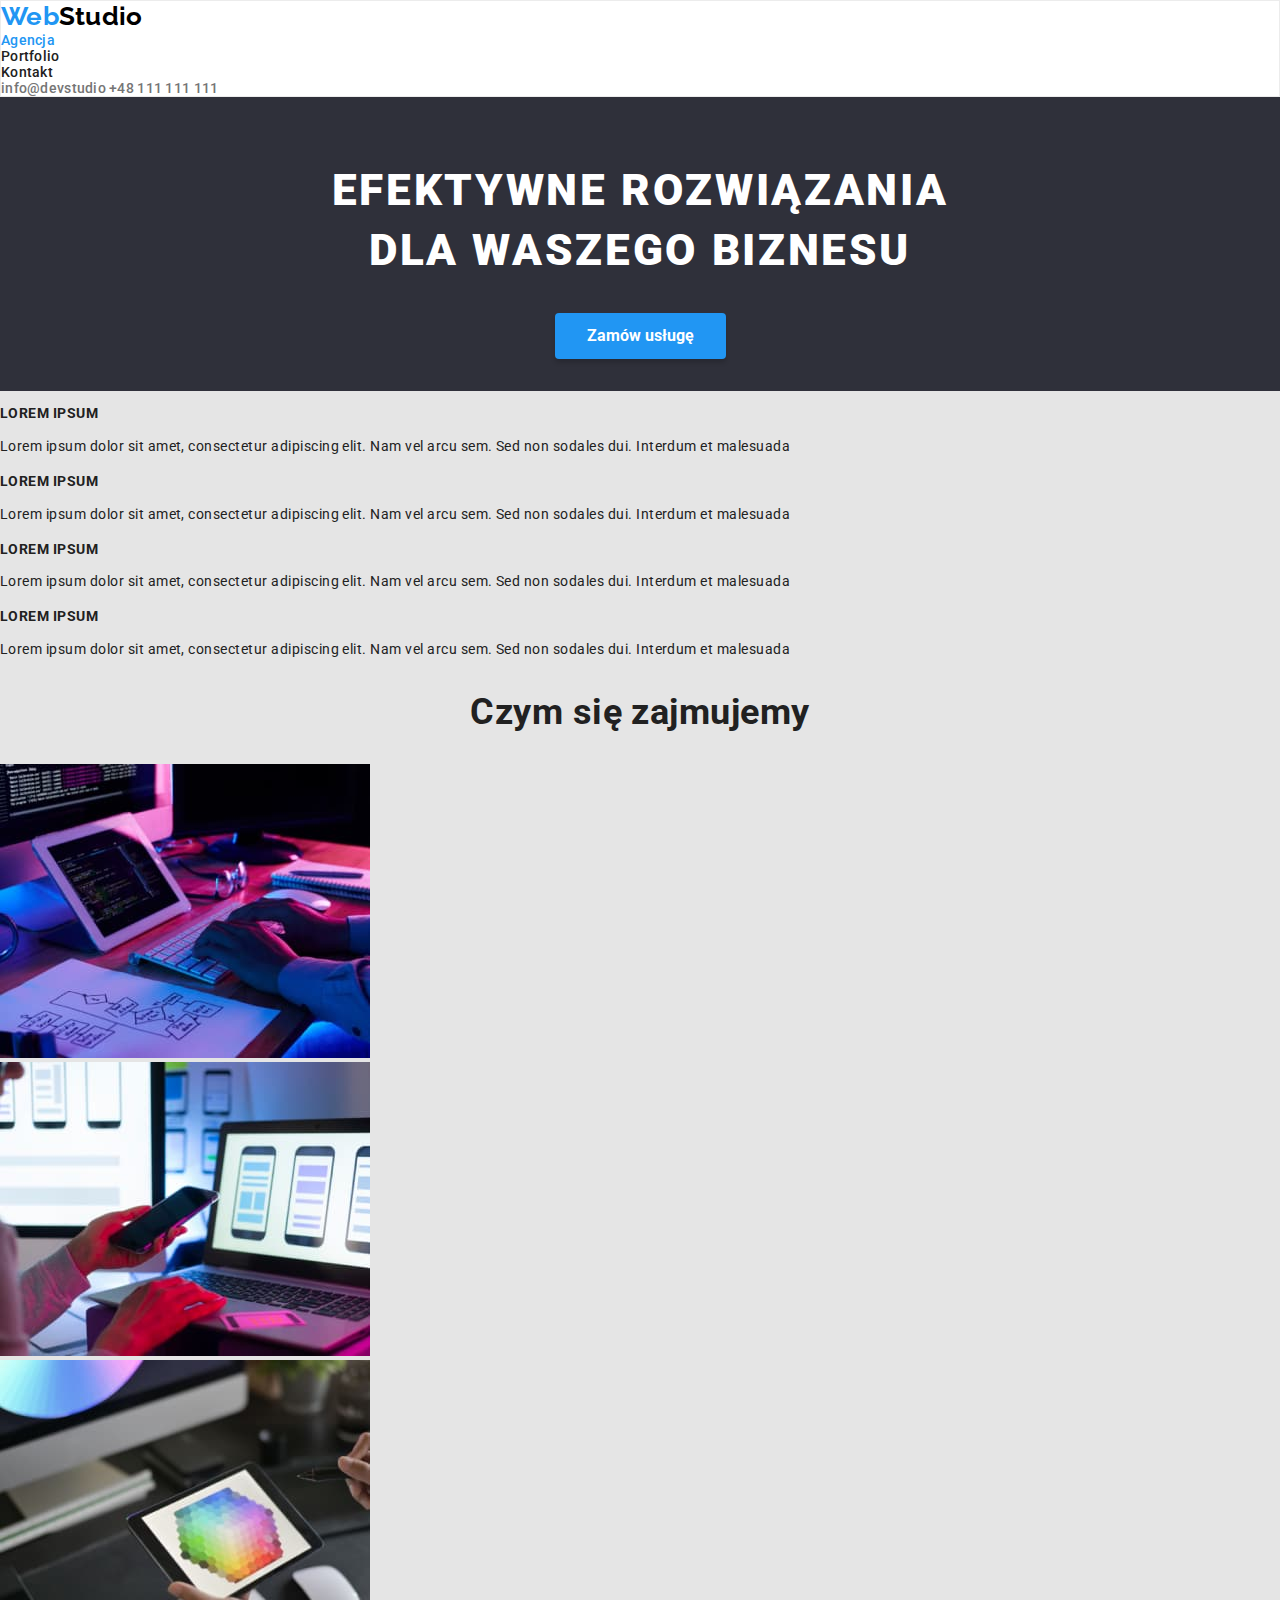
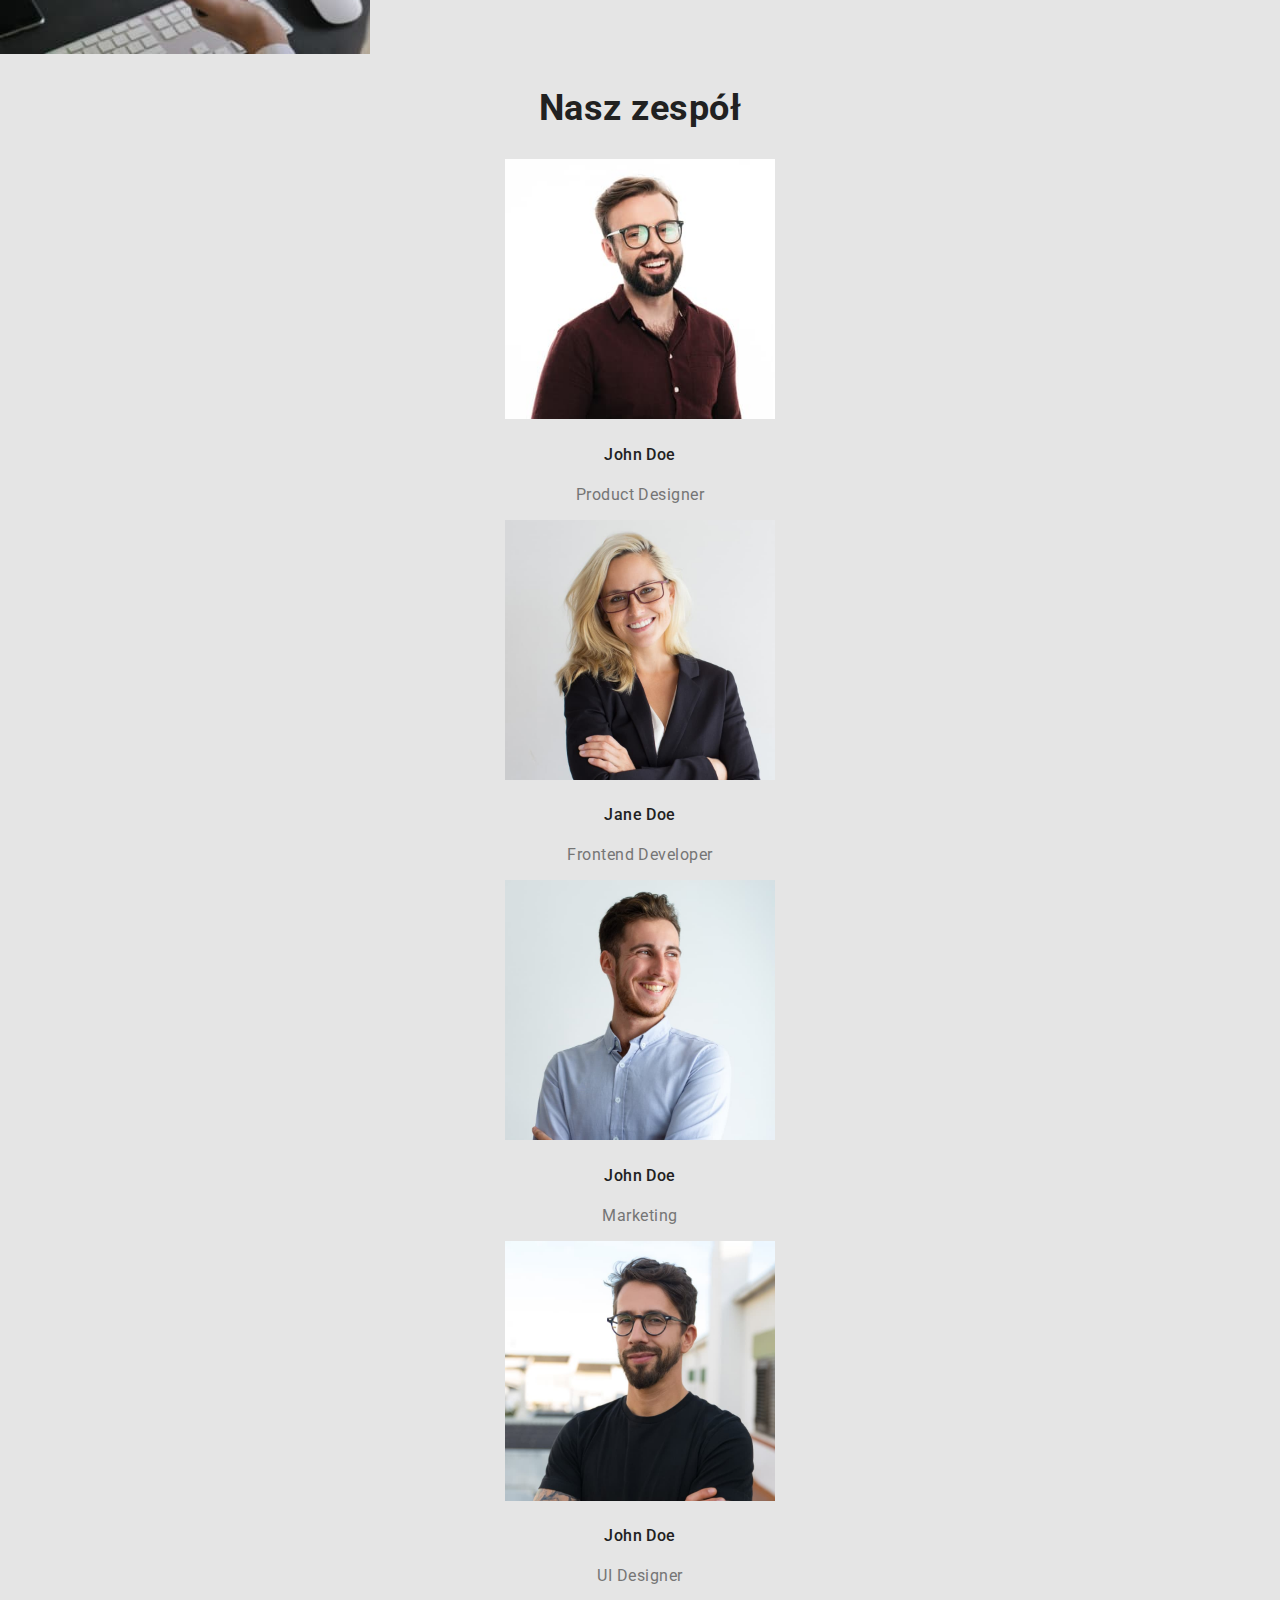
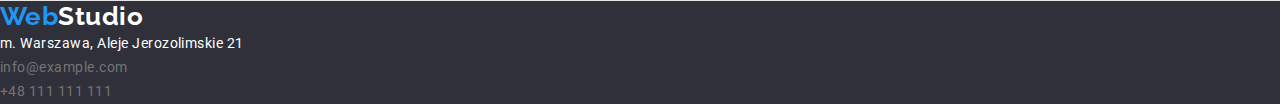
==== index.html @ 4b5e95d9 "Initial commit" ====
<!DOCTYPE html>
<html lang="pl">
  <head>
    <meta charset="utf-8" />
    <meta name="viewport" content="width=device-width, initial-scale=1.0" />
    <meta
      name="description"
      content="Profesjonalne tworzenie stron internetowych"
    />
    <title>WebStudio</title>
    <link rel="preconnect" href="https://fonts.googleapis.com" />
    <link rel="preconnect" href="https://fonts.gstatic.com" crossorigin />
    <link
      href="https://fonts.googleapis.com/css2?family=Oleo+Script&family=Raleway:wght@700&family=Roboto:wght@400;500;700;900&display=swap"
      rel="stylesheet"
    />
    <link rel="stylesheet" href="./css/styles.css" class="style" />
  </head>
  <body>
    <header class="header">
      <!--As the navigation bar is placed nicely at the top of the body, we could possibly go with a fixed nav and get away with it, 
        getting a nice little touch - depending on what potential client would think about it. -->

      <div class="nav-bar">
        <p class="logo">Web<span class="logo-accent">Studio</span></p>
        <nav class="navigation">
          <ul class="list">
            <li><a class="link" href="#">Agencja</a></li>
            <li><a class="link" href="portfolio.html">Portfolio</a></li>
            <li><a class="link" href="kontakt.html">Kontakt</a></li>
          </ul>
        </nav>
        <a class="link contact" href="mailto:info@devstudio.com"
          >info@devstudio</a
        >
        <a class="link contact" href="tel:+48111111111">+48 111 111 111</a>
      </div>
      <div class="header-banner">
        <h1>efektywne rozwiązania dla waszego biznesu</h1>
        <button class="button" type="button">Zamów usługę</button>
      </div>
    </header>
    <main>
      <!-- section "our advantages" -->

      <section>
        <div class="advantages">
          <ul class="list">
            <li>
              <h3>lorem ipsum</h3>
              <p class="text">
                Lorem ipsum dolor sit amet, consectetur adipiscing elit. Nam vel
                arcu sem. Sed non sodales dui. Interdum et malesuada
              </p>
            </li>

            <li>
              <h3>lorem ipsum</h3>
              <p class="text">
                Lorem ipsum dolor sit amet, consectetur adipiscing elit. Nam vel
                arcu sem. Sed non sodales dui. Interdum et malesuada
              </p>
            </li>

            <li>
              <h3>lorem ipsum</h3>
              <p class="text">
                Lorem ipsum dolor sit amet, consectetur adipiscing elit. Nam vel
                arcu sem. Sed non sodales dui. Interdum et malesuada
              </p>
            </li>

            <li>
              <h3>lorem ipsum</h3>
              <p class="text">
                Lorem ipsum dolor sit amet, consectetur adipiscing elit. Nam vel
                arcu sem. Sed non sodales dui. Interdum et malesuada
              </p>
            </li>
          </ul>
        </div>
      </section>

      <!-- section "area of expertise" -->

      <section>
        <div class="aoe">
          <h2>Czym się zajmujemy</h2>
          <ul class="list">
            <li>
              <img
                src="images/aoe1.jpg"
                alt="Photo of workspace - desk, writing on a keyboard."
                width="370"
                height="294"
              />
            </li>
            <li>
              <img
                src="images/aoe2.jpg"
                alt="Photo of workspace - using a smartphone and a laptop"
                width="370"
                height="294"
              />
            </li>
            <li>
              <img
                src="images/aoe3.jpg"
                alt="Photo of workspace - choosing color palette on a tablet"
                width="370"
                height="294"
              />
            </li>
          </ul>
        </div>
      </section>

      <!-- section "our staff" -->

      <section>
        <div class="staff">
          <h2>Nasz zespół</h2>
          <ul class="list">
            <li>
              <figure class="staff-box">
                <img
                  src="images/john-doe1.jpg"
                  alt="Photo of John Doe the First"
                  width="270"
                  height="260"
                />
                <figcaption>
                  <h4>John Doe</h4>
                  <p class="text">Product Designer</p>
                </figcaption>
              </figure>
            </li>
            <li>
              <figure class="staff-box">
                <img
                  src="images/jane-doe.jpg"
                  alt="Photo of Jane Doe"
                  width="270"
                  height="260"
                />
                <figcaption>
                  <h4>Jane Doe</h4>
                  <p class="text">Frontend Developer</p>
                </figcaption>
              </figure>
            </li>
            <li>
              <figure class="staff-box">
                <img
                  src="images/john-doe2.jpg"
                  alt="Photo of John Doe the Second"
                  width="270"
                  height="260"
                />
                <figcaption>
                  <h4>John Doe</h4>
                  <p class="text">Marketing</p>
                </figcaption>
              </figure>
            </li>
            <li>
              <figure class="staff-box">
                <img
                  src="images/john-doe3.jpg"
                  alt="Photo of John Doe the Third"
                  width="270"
                  height="260"
                />
                <figcaption>
                  <h4>John Doe</h4>
                  <p class="text">UI Designer</p>
                </figcaption>
              </figure>
            </li>
          </ul>
        </div>
      </section>
    </main>
    <footer class="footer">
      <p class="logo">Web<span class="logo-footer">Studio</span></p>
      <address>
        <!-- clickable mail and tel. no. are optional as we can easily override styling of links or write it as a simple txt -->
        m. Warszawa, Aleje Jerozolimskie 21<br />
        <a class="link contact" href="mailto:info@example.com"
          >info@example.com</a
        ><br />
        <a class="link contact" href="tel:+48111111111">+48 111 111 111</a>
      </address>
    </footer>
  </body>
</html>
---- css/styles.css ----
:root {
  --brand-clr: #2196f3;
  --logo-accent-clr: #000000;
  --main-font-clr: #212121;
  --secondary-font-clr: #757575;
  --primary-address-font-clr: #ffffff;
  --secondary-address-font-clr: #ffffff99;
  --button-font-clr: var(--primary-address-font-clr);
  --header-footer-bg-clr: #2f303a;
  --header-banner-font-clr: #ffffff;
  --primary-bg-clr: #e5e5e5;
  --secondary-bg-clr: #f5f4fa;
  --nav-bar-bg-clr: var(--primary-address-font-clr);
  --portfolio-bg-clr: var(--primary-address-font-clr);
  --porftolio-btn-inactive: #f5f4fa;
}

::selection {
  background-color: var(--brand-clr);
}

body {
  background-color: var(--primary-bg-clr);
  color: var(--main-font-clr);
  font-family: "Roboto", sans-serif;
  letter-spacing: 0.03em;
  margin: 0;
  padding: 0;
}

/*deleting base formatting, margins, paddings in links and lists elements*/

.link {
  color: inherit;
  font-style: inherit;
  text-decoration: none;
}

.list {
  list-style-type: none;
  margin: 0;
  padding: 0;
}
.list figure {
  margin: 0;
  padding: 0;
}

/*hover decoration*/

.link:hover,
.link:focus,
.link[href="#"] {
  color: var(--brand-clr);
}
[type="button"]:hover {
  cursor: pointer;
}

.filter:hover {
  color: var(--primary-address-font-clr);
}

/* logo styling */

.nav-bar .logo,
.logo {
  color: var(--brand-clr);
  font-family: "Raleway";
  font-weight: 700;
  font-size: 26px;
  line-height: 1.1923;
  margin: 0;
}
.logo .logo-accent {
  color: var(--logo-accent-clr);
}
.logo-footer {
  color: var(--primary-address-font-clr);
}

/* font styling */

/* navigation bar */

.nav-bar {
  background-color: var(--nav-bar-bg-clr);
  border: 1px solid #ececec;
  font-weight: 500;
  font-size: 14px;
  line-height: 1.1428;
  letter-spacing: 0.02em;
}
.contact {
  color: var(--secondary-font-clr);
}

/* the big banner and address */

.header-banner,
.footer {
  background-color: var(--header-footer-bg-clr);
  color: var(--header-banner-font-clr);
}
.header-banner {
  display: flex;
  align-items: center;
  justify-content: center;
  flex-direction: column;
  padding: 2rem;
}

.footer address,
.footer .links {
  font-style: normal;
  font-size: 14px;
  line-height: 1.71;
}

.header-banner h1 {
  font-weight: 900;
  font-size: 44px;
  line-height: 1.36;
  margin: 2rem;
  text-align: center;
  letter-spacing: 0.06em;
  text-transform: uppercase;
  width: 696px;
}
.button {
  background-color: var(--brand-clr);
  border: none;
  border-radius: 4px;
  box-shadow: 0px 4px 4px rgba(0, 0, 0, 0.15);
  color: var(--button-font-clr);
  font-family: inherit;
  font-weight: 700;
  font-size: 16px;
  line-height: 1.88;
  padding: 0.5rem 2rem;
}

/* our advantages */

.advantages h3 {
  font-weight: 700;
  font-size: 14px;
  line-height: 1.1428;
  text-transform: uppercase;
}
.advantages .text {
  font-size: 14px;
  line-height: 1.71;
}

/* headings */

.aoe h2,
.staff h2 {
  font-weight: 700;
  font-size: 36px;
  line-height: 1.16;
  text-align: center;
}

/* our staff */

.staff-box {
  font-size: 16px;
  line-height: 1.1875;
  text-align: center;
}
.staff-box h4 {
  font-weight: 500;
}
.staff-box .text {
  color: var(--secondary-font-clr);
}

/* portfolio */
.portfolio {
  background-color: var(--header-banner-font-clr);
}

/* couldn't resist being a bit extra and fancy here. i'll do better next time */
.filter {
  display: flex;
  justify-content: center;
}
.portfolio .list {
  display: flex;
  justify-content: center;
  flex-wrap: wrap;
}

.filter button {
  background-color: var(--porftolio-btn-inactive);
  border: none;
  border-radius: 4px;
  color: var(--main-font-clr);
  font-family: inherit;
  font-weight: 500;
  font-size: 16px;
  margin: 0.25rem;
  line-height: 1.62;
}
.filter button:active,
.filter button:focus,
.filter button:hover {
  background-color: var(--brand-clr);
  color: var(--button-font-clr);
  box-shadow: 0px 3px 1px rgba(0, 0, 0, 0.1), 0px 1px 2px rgba(0, 0, 0, 0.08),
    0px 2px 2px rgba(0, 0, 0, 0.12);
}
.portfolio-projects {
  font-weight: 700;
  font-size: 18px;
  line-height: 2;
  letter-spacing: 0.06em;
}
.portfolio-projects .text {
  color: var(--secondary-font-clr);
  font-size: 16px;
  line-height: 1.88;
  letter-spacing: 0.03em;
}
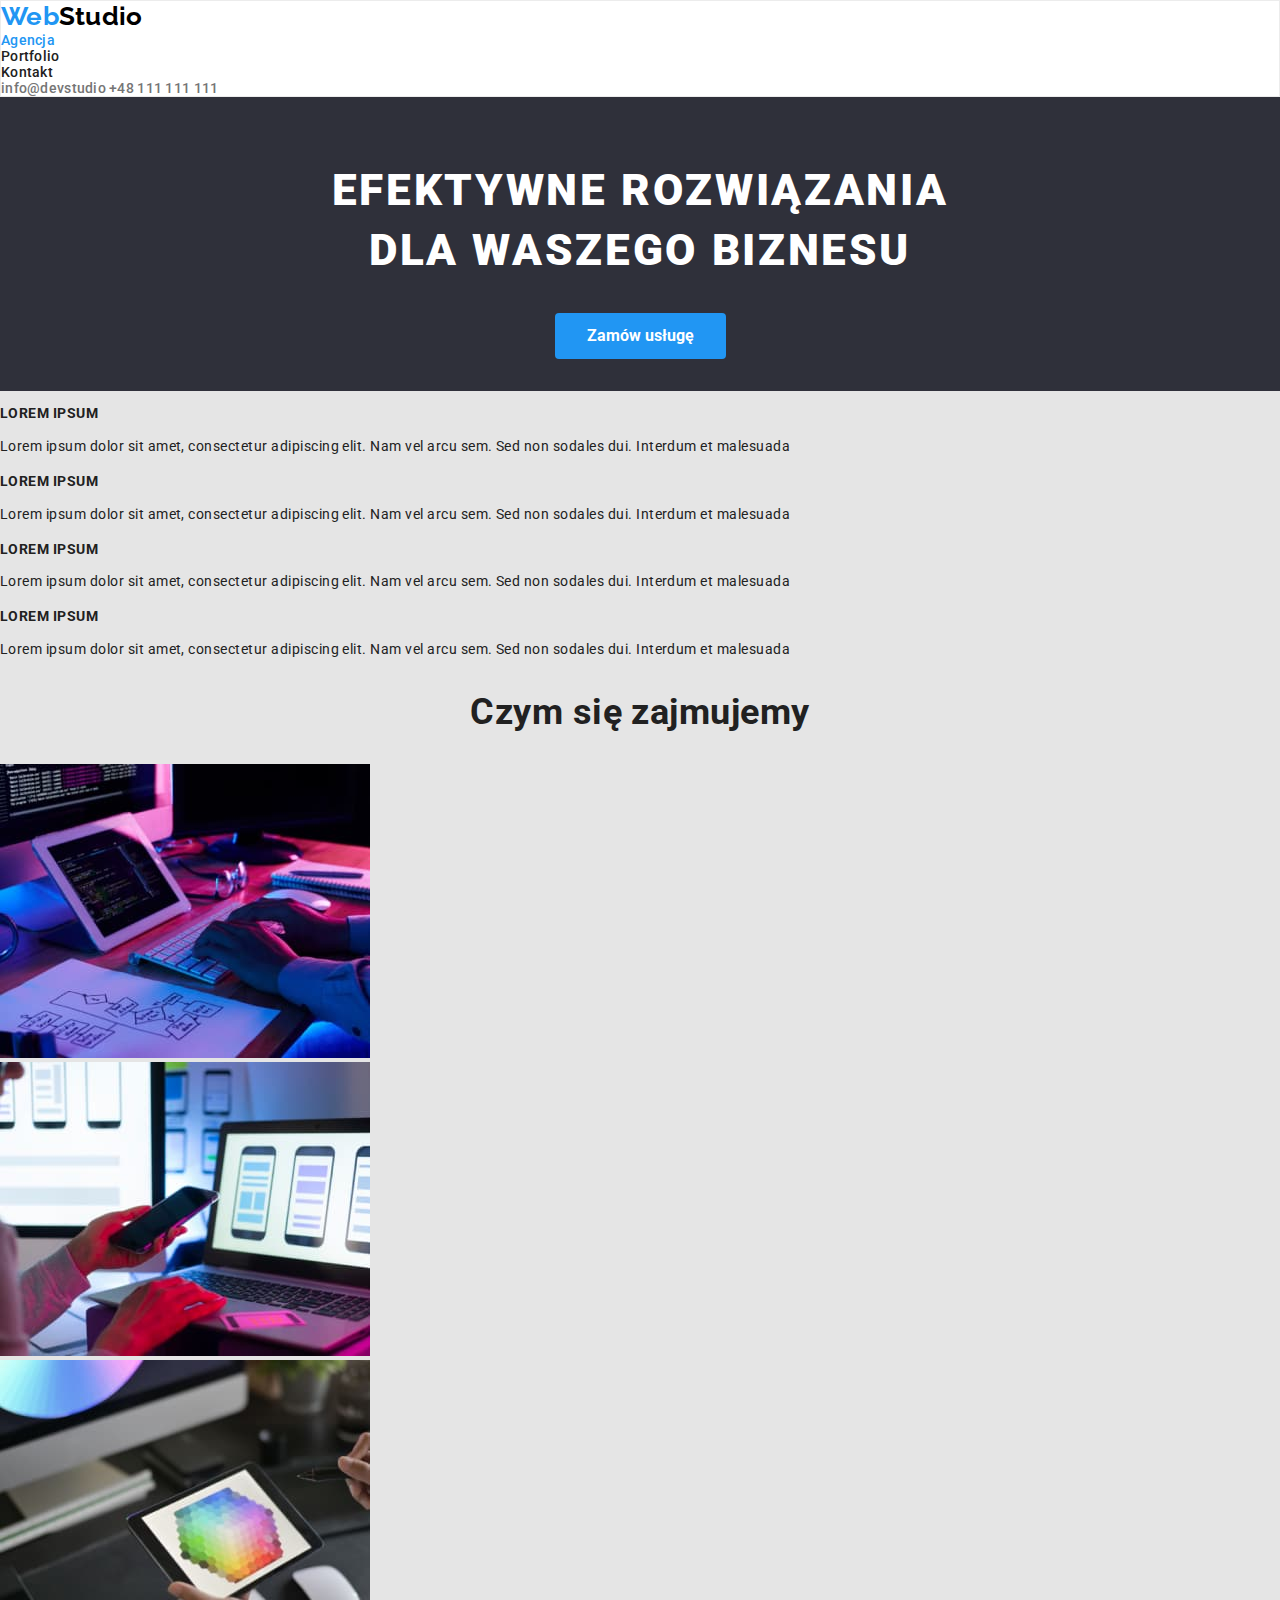
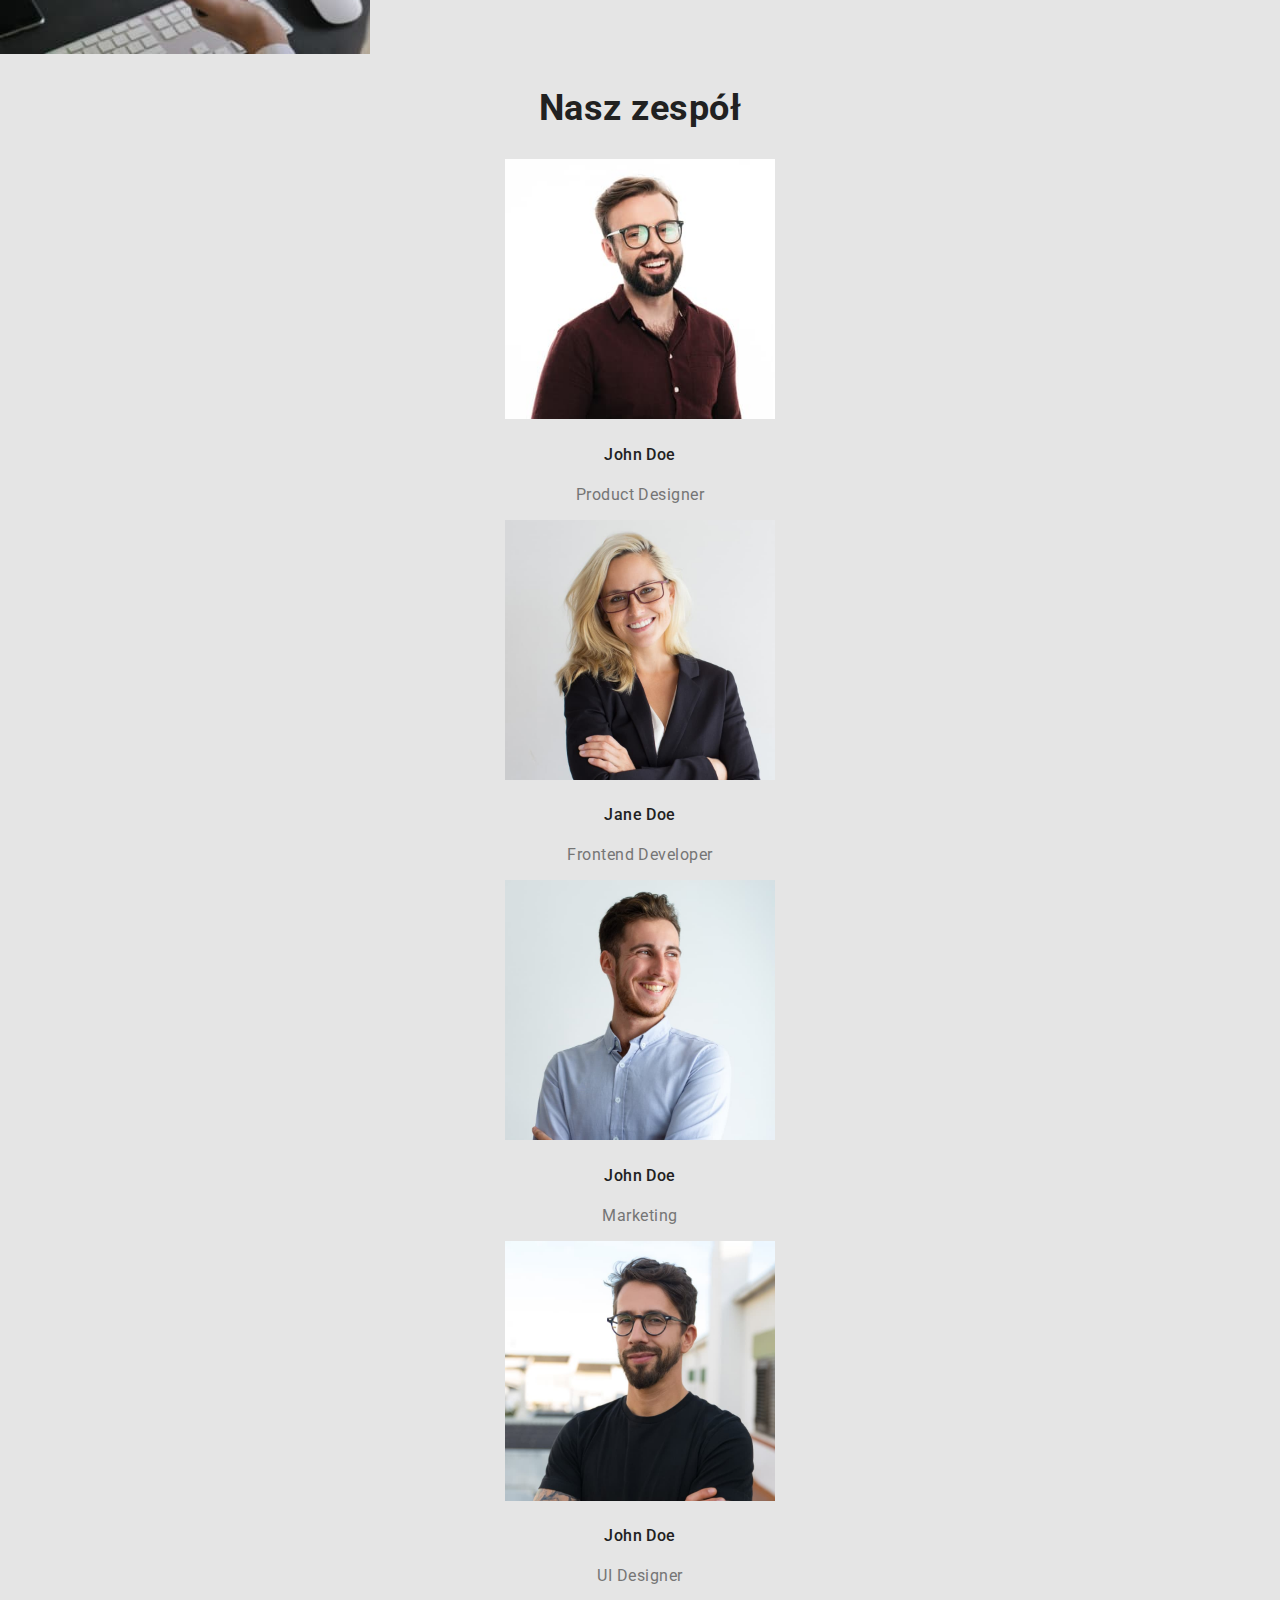
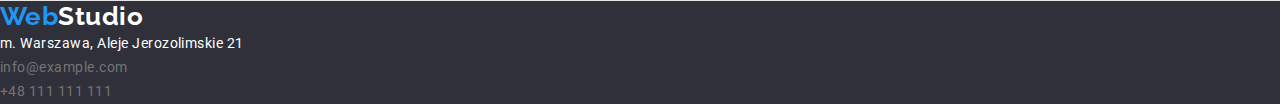
==== commit 086cbcbf: "Final touch" ====
--- a/index.html
+++ b/index.html
@@ -22,7 +22,9 @@
         getting a nice little touch - depending on what potential client would think about it. -->
 
       <div class="nav-bar">
-        <p class="logo">Web<span class="logo-accent">Studio</span></p>
+        <a class="link" href="./index.html"
+          ><p class="logo">Web<span class="logo-accent">Studio</span></p></a
+        >
         <nav class="navigation">
           <ul class="list">
             <li><a class="link" href="#">Agencja</a></li>
@@ -182,7 +184,9 @@
       </section>
     </main>
     <footer class="footer">
-      <p class="logo">Web<span class="logo-footer">Studio</span></p>
+      <a href="./index.html">
+        <p class="logo">Web<span class="logo-footer">Studio</span></p></a
+      >
       <address>
         <!-- clickable mail and tel. no. are optional as we can easily override styling of links or write it as a simple txt -->
         m. Warszawa, Aleje Jerozolimskie 21<br />
--- a/css/styles.css
+++ b/css/styles.css
@@ -53,6 +53,7 @@
 .link[href="#"] {
   color: var(--brand-clr);
 }
+
 [type="button"]:hover {
   cursor: pointer;
 }
@@ -62,6 +63,9 @@
 }
 
 /* logo styling */
+.logo {
+  display: inline-block;
+}
 
 .nav-bar .logo,
 .logo {
@@ -131,13 +135,17 @@
   background-color: var(--brand-clr);
   border: none;
   border-radius: 4px;
-  box-shadow: 0px 4px 4px rgba(0, 0, 0, 0.15);
+
   color: var(--button-font-clr);
   font-family: inherit;
   font-weight: 700;
   font-size: 16px;
   line-height: 1.88;
   padding: 0.5rem 2rem;
+}
+
+.button:hover {
+  box-shadow: 0px 4px 4px rgba(0, 0, 0, 0.15);
 }
 
 /* our advantages */
